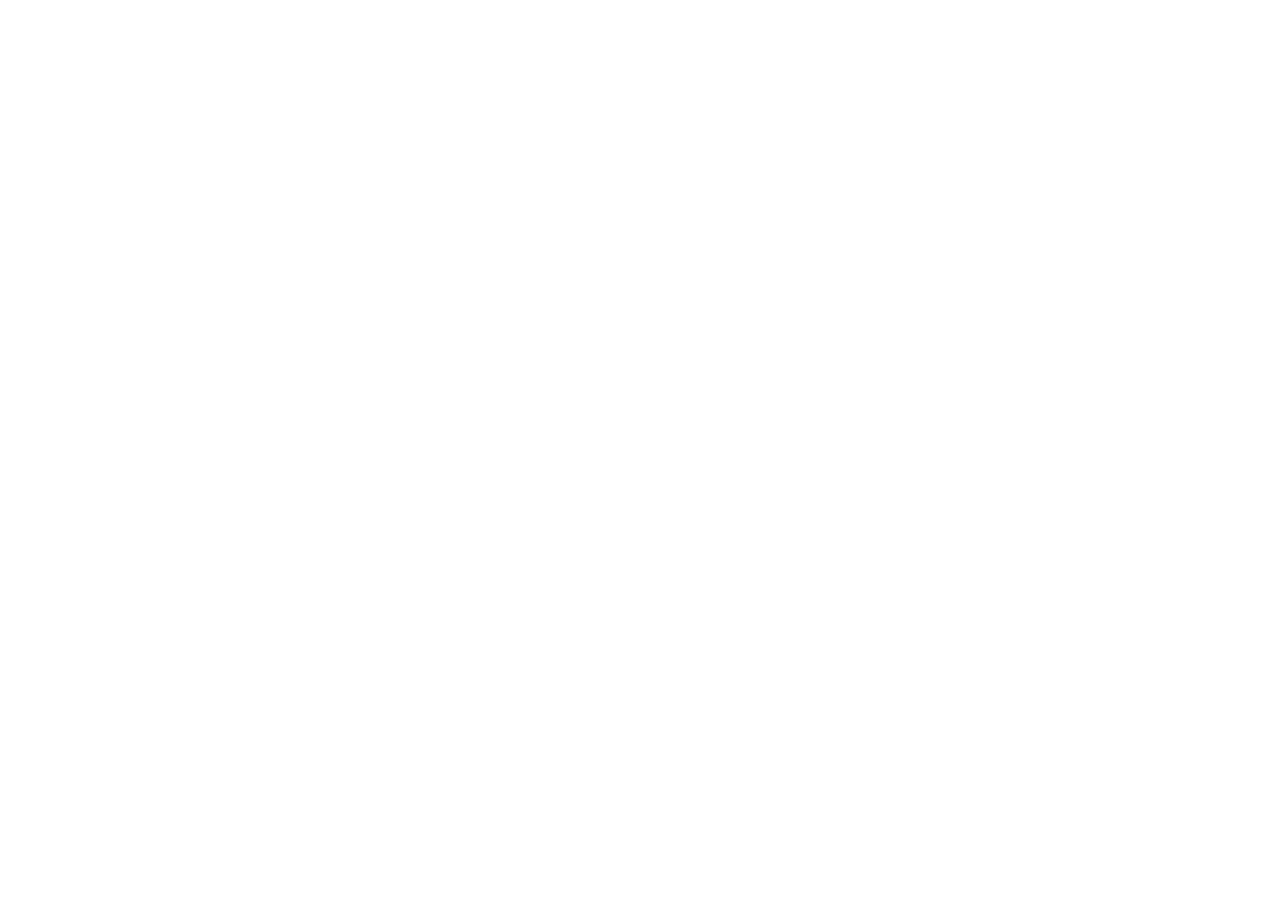
==== demo.html @ 5f3cf548 "Added a new demom file" ====
<!DOCTYPE html>
<html lang="en">
<head>
    <meta charset="UTF-8">
    <meta name="viewport" content="width=device-width, initial-scale=1.0">
    <title>Demo Page</title>
</head>
<body>
    
</body>
</html>
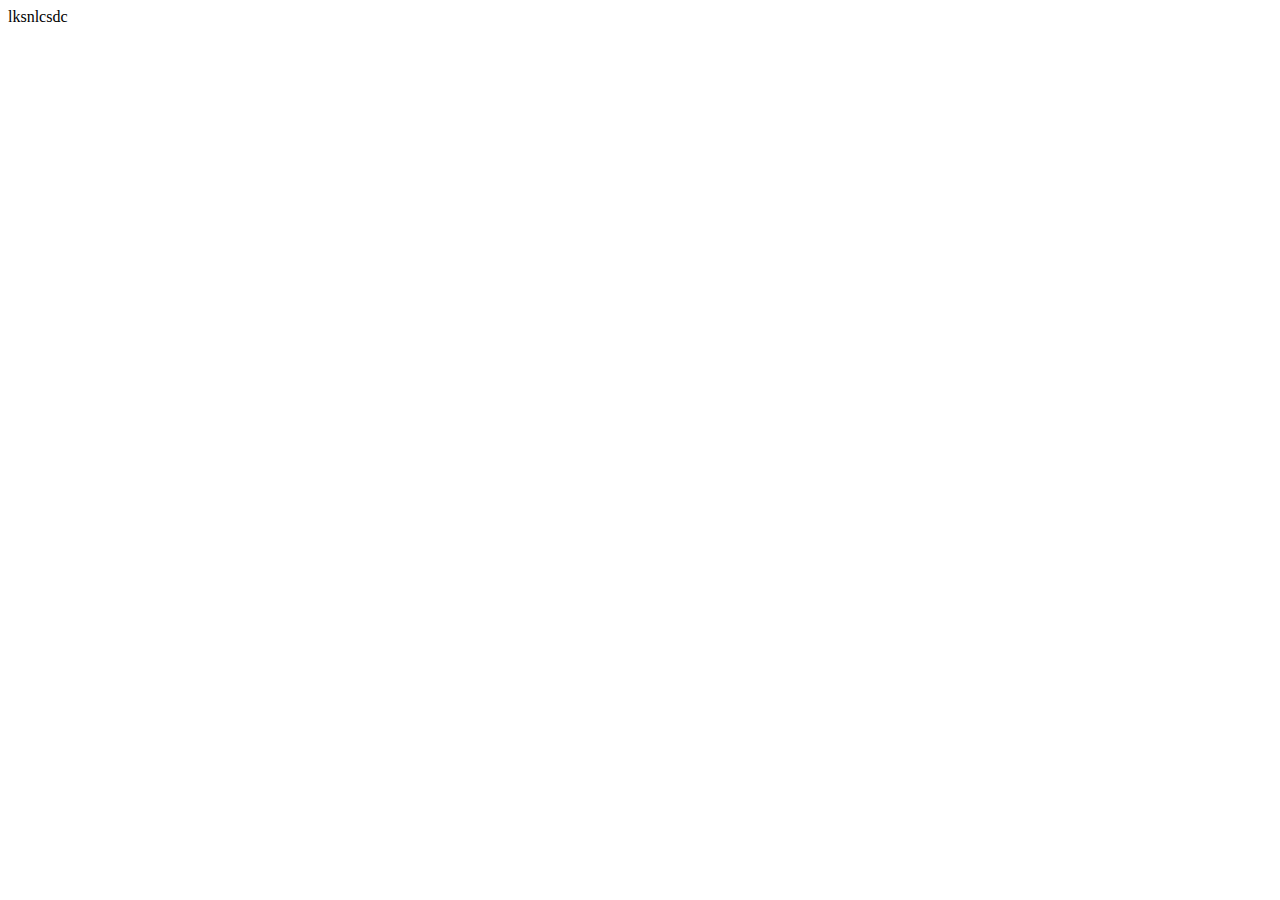
==== commit 5edb3fb3: "Added a line" ====
--- a/demo.html
+++ b/demo.html
@@ -6,6 +6,6 @@
     <title>Demo Page</title>
 </head>
 <body>
-    
+    lksnlcsdc
 </body>
 </html>